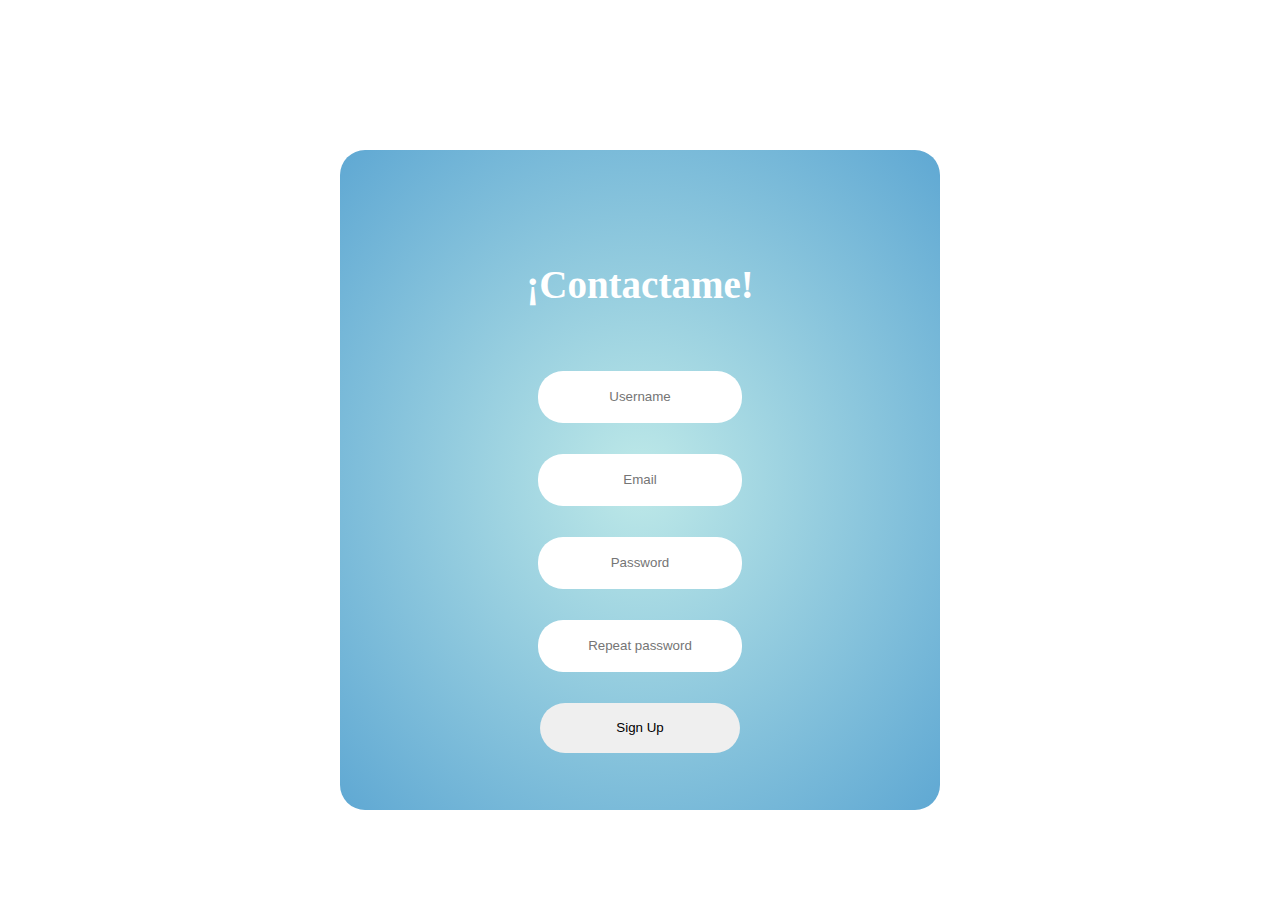
==== formulary.html @ d9a1bd21 "+" ====
<!DOCTYPE html>
<html lang="en">

<head>
    <meta charset="UTF-8">
    <meta name="viewport" content="width=device-width, initial-scale=1.0">
    <title>Document</title>
    <link rel="stylesheet" href="style.css">
</head>

<body>
    <div class="container">
        <div class="card">
            <h2>¡Contactame!</h2>
            <br>
            <form method="post" action="">
                <input type="text" id="text_box" placeholder="Username" name="userid"> <br><br>
                <input type="text" id="text_box" placeholder="Email" name="email"> <br><br>
                <input type="password" id="text_box" placeholder="Password" name="password"> <br><br>
                <input type="password" id="text_box" placeholder="Repeat password" name="password2"> <br><br>
                <input type="submit" id="submit_box" value="Sign Up">
        </div>
    </div>
            </form>


    </pre>


</body>

</html>
---- style.css ----
body {
    font-family: Montserrat;
}

.header {
    height: 250px;
    background: radial-gradient(#bee9e8, #5fa8d3);
}

nav {
    text-align: right;
    padding-right: 60px;
    flex: 1;
   ;
}

nav ul {
    display: inline-block;
    list-style-type: none;

}

nav ul li {
    padding-top: 20px;
    font-size: 20px;
    font-weight: bold;
 
}


/* Formulary */

.card {
    background: radial-gradient(#bee9e8, #5fa8d3);
    width: 600px;
    height: 600px;
    margin: auto;
    margin-top: 150px;
    padding: 0px;
    padding-top: 60px;
    text-align: center;
    font-family: 'Trebuchet MS', 'Lucida Sans Unicode', 'Lucida Grande', 'Lucida Sans', Arial, sans-serif;
    font-size: 26px;
    color: white;
    border-radius: 25px;
  }

form input {
    border-radius: 25px;
    border: solid 0px;
    height: 50px;
    width: 200px;
    
}

form input:hover {
    transform: rotate(90px);
}

form ::placeholder {
    text-align: center;
}



h2 {
    font-family: Montserrat;
    color: white;
    font-weight: bold;
    padding-top: 20px;
}
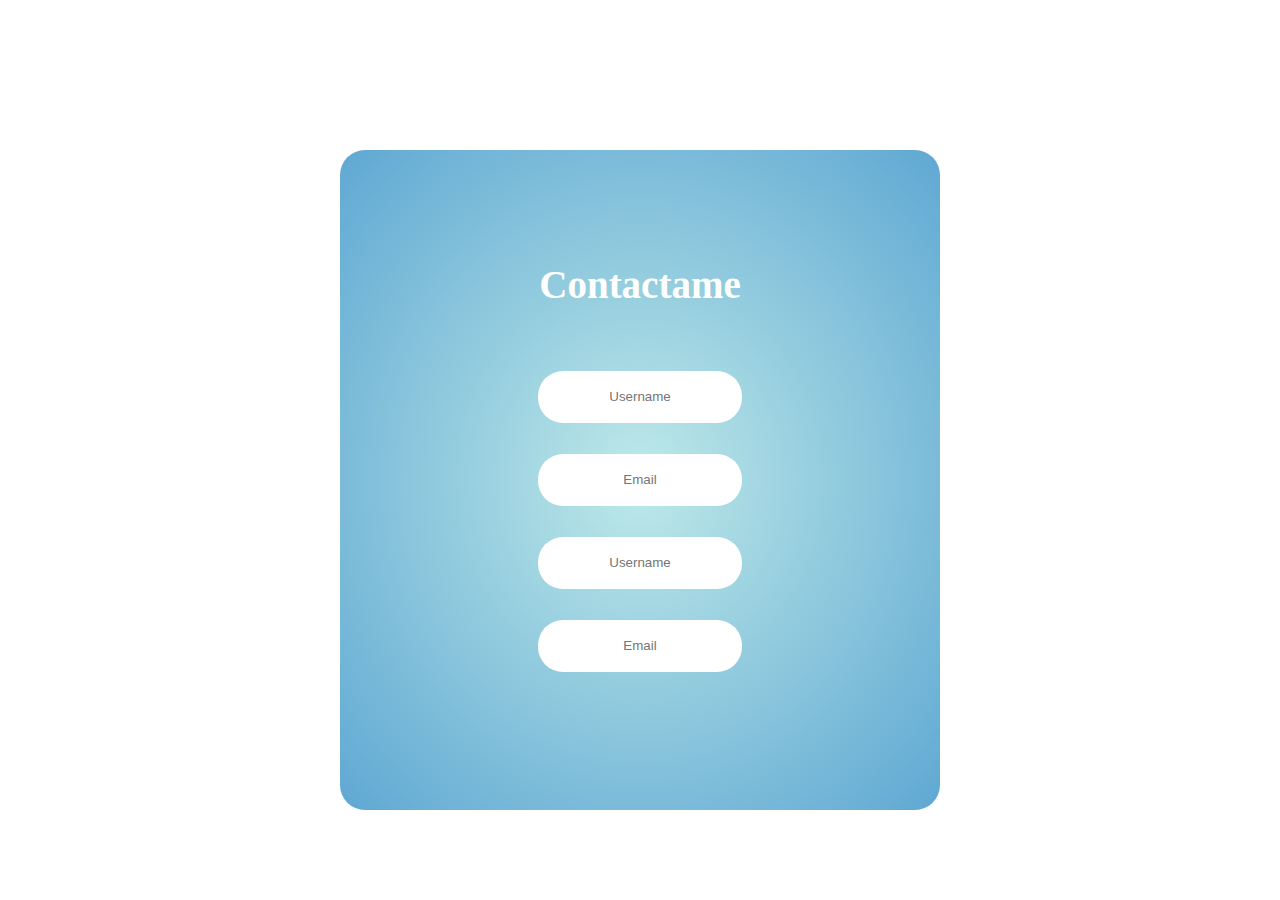
==== commit 930f5027: "+" ====
--- a/formulary.html
+++ b/formulary.html
@@ -9,19 +9,16 @@
 </head>
 
 <body>
-    <div class="container">
-        <div class="card">
-            <h2>¡Contactame!</h2>
-            <br>
-            <form method="post" action="">
-                <input type="text" id="text_box" placeholder="Username" name="userid"> <br><br>
-                <input type="text" id="text_box" placeholder="Email" name="email"> <br><br>
-                <input type="password" id="text_box" placeholder="Password" name="password"> <br><br>
-                <input type="password" id="text_box" placeholder="Repeat password" name="password2"> <br><br>
-                <input type="submit" id="submit_box" value="Sign Up">
-        </div>
+    <div class="card">
+        </form>
+        <h2>Contactame</h2><br>
+        <form>
+            <input type="text" placeholder="Username" name="userid"> <br><br>
+            <input type="text" placeholder="Email" name="email"> <br><br>
+            <input type="text" placeholder="Username" name="userid"> <br><br>
+            <input type="text" placeholder="Email" name="email"> <br><br>
+        </form>
     </div>
-            </form>
 
 
     </pre>
--- a/style.css
+++ b/style.css
@@ -71,3 +71,7 @@
     padding-top: 20px;
 }
 
+.col {
+    flex-basis: 50%;
+    min-width: 300px;
+}
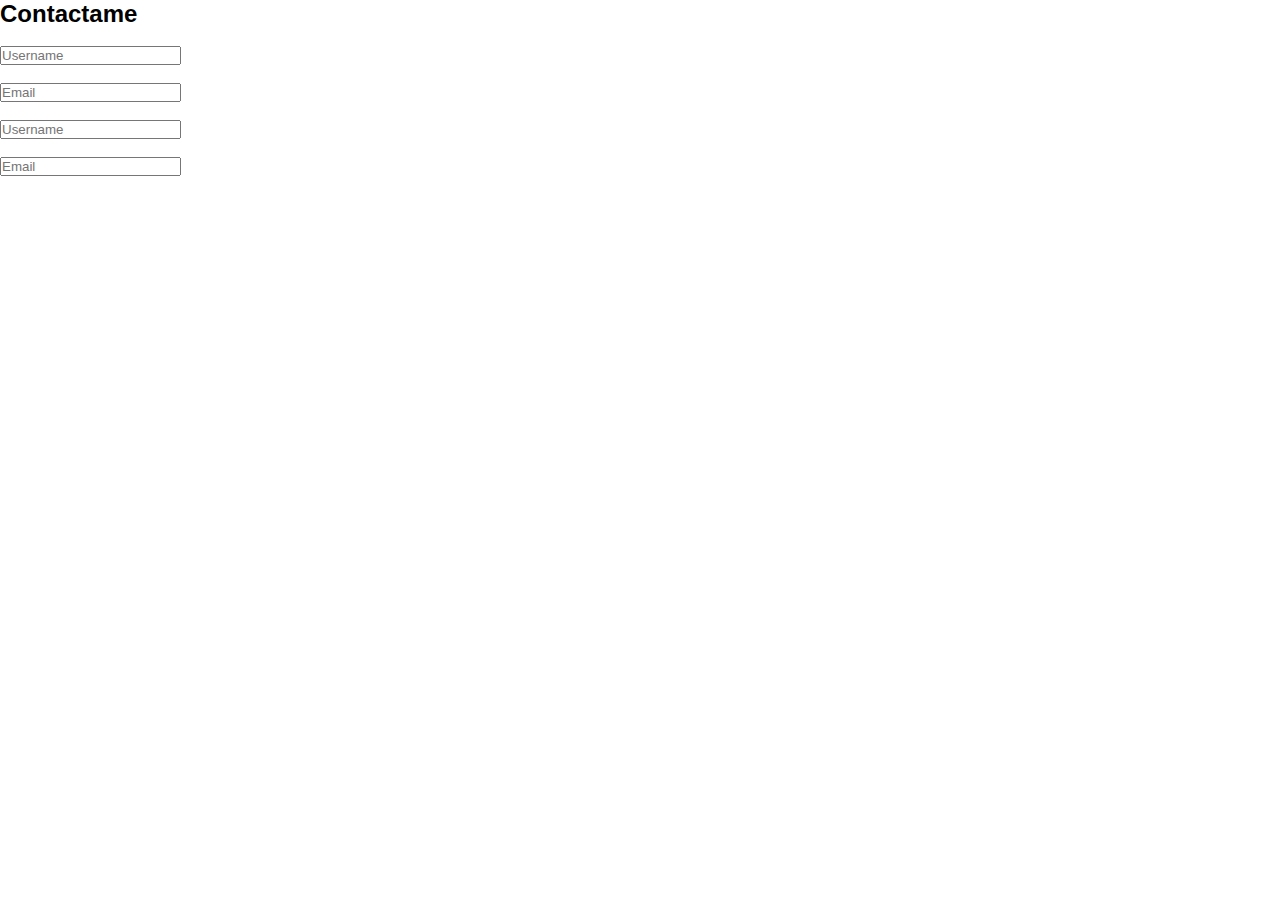
==== commit fa1139d1: "+" ====
--- a/formulary.html
+++ b/formulary.html
@@ -1,29 +1,29 @@
-<!DOCTYPE html>
-<html lang="en">
-
-<head>
-    <meta charset="UTF-8">
-    <meta name="viewport" content="width=device-width, initial-scale=1.0">
-    <title>Document</title>
-    <link rel="stylesheet" href="style.css">
-</head>
-
-<body>
-    <div class="card">
-        </form>
-        <h2>Contactame</h2><br>
-        <form>
-            <input type="text" placeholder="Username" name="userid"> <br><br>
-            <input type="text" placeholder="Email" name="email"> <br><br>
-            <input type="text" placeholder="Username" name="userid"> <br><br>
-            <input type="text" placeholder="Email" name="email"> <br><br>
-        </form>
-    </div>
-
-
-    </pre>
-
-
-</body>
-
+<!DOCTYPE html>
+<html lang="en">
+
+<head>
+    <meta charset="UTF-8">
+    <meta name="viewport" content="width=device-width, initial-scale=1.0">
+    <title>Document</title>
+    <link rel="stylesheet" href="style.css">
+</head>
+
+<body>
+    <div class="card">
+        </form>
+        <h2>Contactame</h2><br>
+        <form>
+            <input type="text" placeholder="Username" name="userid"> <br><br>
+            <input type="text" placeholder="Email" name="email"> <br><br>
+            <input type="text" placeholder="Username" name="userid"> <br><br>
+            <input type="text" placeholder="Email" name="email"> <br><br>
+        </form>
+    </div>
+
+
+    </pre>
+
+
+</body>
+
 </html>--- a/style.css
+++ b/style.css
@@ -1,77 +1,161 @@
-
-body {
-    font-family: Montserrat;
-}
-
-.header {
-    height: 250px;
-    background: radial-gradient(#bee9e8, #5fa8d3);
-}
-
-nav {
-    text-align: right;
-    padding-right: 60px;
-    flex: 1;
-   ;
-}
-
-nav ul {
-    display: inline-block;
-    list-style-type: none;
-
-}
-
-nav ul li {
-    padding-top: 20px;
-    font-size: 20px;
-    font-weight: bold;
- 
-}
-
-
-/* Formulary */
-
-.card {
-    background: radial-gradient(#bee9e8, #5fa8d3);
-    width: 600px;
-    height: 600px;
-    margin: auto;
-    margin-top: 150px;
-    padding: 0px;
-    padding-top: 60px;
-    text-align: center;
-    font-family: 'Trebuchet MS', 'Lucida Sans Unicode', 'Lucida Grande', 'Lucida Sans', Arial, sans-serif;
-    font-size: 26px;
-    color: white;
-    border-radius: 25px;
-  }
-
-form input {
-    border-radius: 25px;
-    border: solid 0px;
-    height: 50px;
-    width: 200px;
-    
-}
-
-form input:hover {
-    transform: rotate(90px);
-}
-
-form ::placeholder {
-    text-align: center;
-}
-
-
-
-h2 {
-    font-family: Montserrat;
-    color: white;
-    font-weight: bold;
-    padding-top: 20px;
-}
-
-.col {
-    flex-basis: 50%;
-    min-width: 300px;
-}
+/* TODO */
+
+* {
+    margin: 0;
+    padding: 0;
+    box-sizing: border-box;
+}
+
+body {
+    font-family: 'Montserrat', sans-serif;
+    font-family: 'Poppins', sans-serif;
+}
+
+a {
+    text-decoration: none;
+    /* color: #38B6FF; */
+    color: black;
+    padding: 10px 10px
+}
+
+pre {
+    font-size: 15px;
+    font-family: Arial, Helvetica, sans-serif;
+}
+
+h1 {
+    text-align: center;
+}
+
+.container {
+    max-width: 1300px;
+    margin: auto;
+    padding-left: 25px;
+    padding-right: 25px;
+}
+
+.row {
+    display: flex;
+    align-items: center;
+    flex-wrap: wrap;
+    justify-content: space-around;
+}
+
+/* ENCABEZADO */
+
+.header {
+    /* background: radial-gradient(#fff, #d4ecfa); */
+    background-color: black;
+}
+
+.header a {
+    color: white;
+}
+
+
+/* BARRA DE NAVEGACIÓN */
+
+.navbar {
+    display: flex;
+    align-items: center;
+    padding: 10px;
+    
+}
+
+nav {
+    flex: 1;
+    text-align: center;
+}
+
+nav ul {
+    display: inline-block;
+    list-style-type: none;
+    font-weight: bold;
+}
+
+
+nav ul li {
+    display: inline-block;
+   
+}
+
+.name {
+    /* background: radial-gradient(#fff, #d4ecfa); */
+    background-color: rgb(248, 248, 248);
+    font-family: 'Franklin Gothic Medium', 'Arial Narrow', Arial, sans-serif;
+    padding: 10px 0;
+}
+
+/* .name h1 {
+    text-align: left;
+} */
+
+p {
+    color: #38B6FF;
+}
+
+/* BARRA DE NAVEGACIÓN IZQ*/
+
+.left-nav {
+    width: 200px; 
+    height:500px;
+    background-color: black; /* Background color for the navbar */
+    color: white; /* Text color for the navbar */
+    box-sizing: border-box;
+    float: left;
+}
+
+.left-nav a {
+    display: block;
+    color: white;
+    text-decoration: none;
+    margin-bottom: 10px; /* Adjust the spacing between links */
+}
+
+.content {
+    flex-grow: 1;
+    padding: 20px;
+}
+
+
+
+/* PIE DE PÁGINA */
+
+.footer {
+    background: black;
+    color: white;
+    font-size: 14px;
+    padding: 60px 0 20px;
+    text-align: center;
+}
+
+.footer:p {
+    color: #38B6FF;
+}
+
+.footer h3 {
+    color: white;
+    margin-bottom: 20px;
+}
+
+.footer-col-1, .footer-col-2 {
+    min-width: 250px;
+    margin-bottom: 20px;
+} 
+
+.footer-col-2 ul {
+    list-style-type: none;
+}
+
+.footer a {
+    color: white;
+    text-decoration: none;
+} 
+
+
+
+.columns-col-2 img {
+    height: 200px;
+    width: 200px;
+}
+
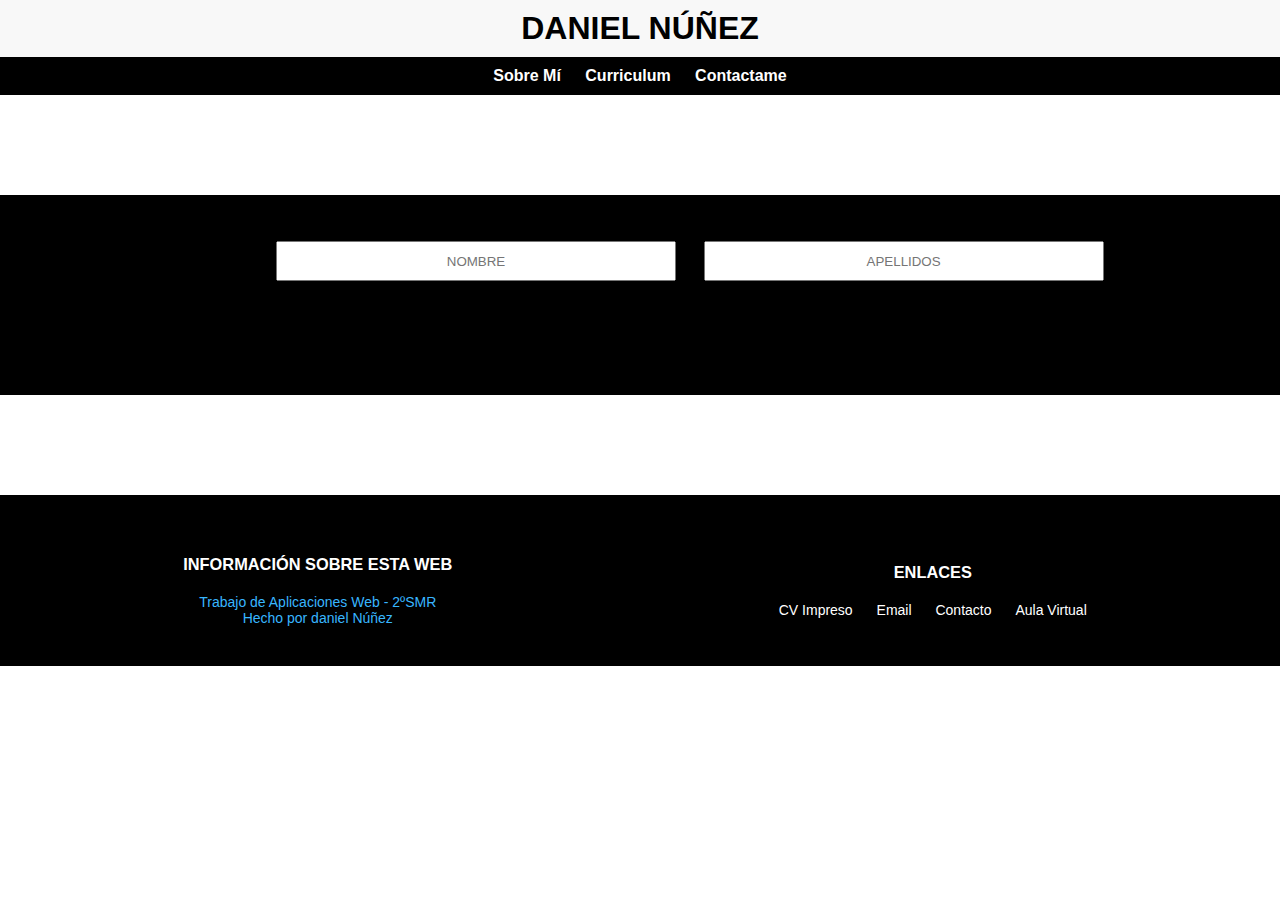
==== commit 9d36cee4: "+" ====
--- a/formulary.html
+++ b/formulary.html
@@ -9,19 +9,84 @@
 </head>
 
 <body>
-    <div class="card">
-        </form>
-        <h2>Contactame</h2><br>
-        <form>
-            <input type="text" placeholder="Username" name="userid"> <br><br>
-            <input type="text" placeholder="Email" name="email"> <br><br>
-            <input type="text" placeholder="Username" name="userid"> <br><br>
-            <input type="text" placeholder="Email" name="email"> <br><br>
-        </form>
+
+      <!-- HEADER | ENCABEZADO -->
+
+      <div class="header">
+        <div class="name">
+            <h1>DANIEL NÚÑEZ</h1>
+        </div>
+        <div class="container">
+            <div class="navbar">
+                <!-- <div class="logo">
+                    <img src="DANIEL">
+                </div> -->
+
+                <nav>
+                    <ul id="NavItems">
+                        <li>
+                            <a href="">Sobre Mí</a>
+                            <a href="">Curriculum</a>
+                            <a href="">Contactame</a>
+                            <!-- <a href=""></a> -->
+                        </li>
+                    </ul>
+                </nav>
+            </div>
+        </div>
     </div>
 
 
-    </pre>
+
+    <!-- Formulary-->
+
+    <div class="card-form">
+        </form>
+        <h2>Contáctame</h2><br>
+        <!-- <form>
+            <div class="container">
+                <div class="row">
+                    <div class="form-col-1">
+                    <input type="text" placeholder="Nombre" name="userid"> <br><br>
+                    <input type="text" placeholder="Apellidos" name="email"> <br><br>
+                    <div class="form-col-2">
+                    <input type="text" placeholder="Correo electronico" name="userid"> <br><br>
+                </div>
+            </div>
+        </form> -->  
+    <div class="form-col-1">
+        <input type="text" placeholder="Nombre">
+    </div>   
+    <div class="form-col-2">
+        <input type="text" placeholder="Apellidos">
+    </div>   
+
+
+    </div>
+
+    <div class="footer">
+        <div class="container">
+            <div class="row">
+                <div class="footer-col-1">
+                    <h3> INFORMACIÓN SOBRE ESTA WEB </h3>
+                    <p> Trabajo de Aplicaciones Web - 2ºSMR <br>
+                        Hecho por daniel Núñez</p>
+                </div>
+
+
+
+                <div class="footer-col-2">
+                    <h3>ENLACES</h3>
+                    <ul>
+                        <li>
+                            <a href="">CV Impreso</a>
+                            <a href="">Email</a>
+                            <a href="formulary.html">Contacto</a>
+                            <a href="">Aula Virtual</a>
+                        </li>
+                    </ul>
+                </div>
+            </div>
 
 
 </body>
--- a/style.css
+++ b/style.css
@@ -59,7 +59,7 @@
     display: flex;
     align-items: center;
     padding: 10px;
-    
+
 }
 
 nav {
@@ -76,7 +76,7 @@
 
 nav ul li {
     display: inline-block;
-   
+
 }
 
 .name {
@@ -97,7 +97,7 @@
 /* BARRA DE NAVEGACIÓN IZQ*/
 
 .left-nav {
-    width: 200px; 
+    width: 200px;
     height:500px;
     background-color: black; /* Background color for the navbar */
     color: white; /* Text color for the navbar */
@@ -141,7 +141,7 @@
 .footer-col-1, .footer-col-2 {
     min-width: 250px;
     margin-bottom: 20px;
-} 
+}
 
 .footer-col-2 ul {
     list-style-type: none;
@@ -150,7 +150,7 @@
 .footer a {
     color: white;
     text-decoration: none;
-} 
+}
 
 
 
@@ -159,3 +159,38 @@
     width: 200px;
 }
 
+
+
+/* FOMULARIO */
+
+.form-col-1 {
+   float: left;
+   padding-left: 20%;
+   padding-right: 1%;
+
+}
+
+
+.form-col-2 {
+    float:left;
+    padding-right: 20%;
+    padding-left: 1%
+;
+}
+
+ input {
+    height: 40px;
+    width: 400px;
+    text-align: center;
+    text-transform: uppercase;
+ }
+
+.card-form {
+    background-color: black;
+    height: 200px;
+    width: 1380px;
+    margin-top: 100px;
+    margin-left: auto;
+    margin-right: auto;
+    margin-bottom: 100px;
+}
